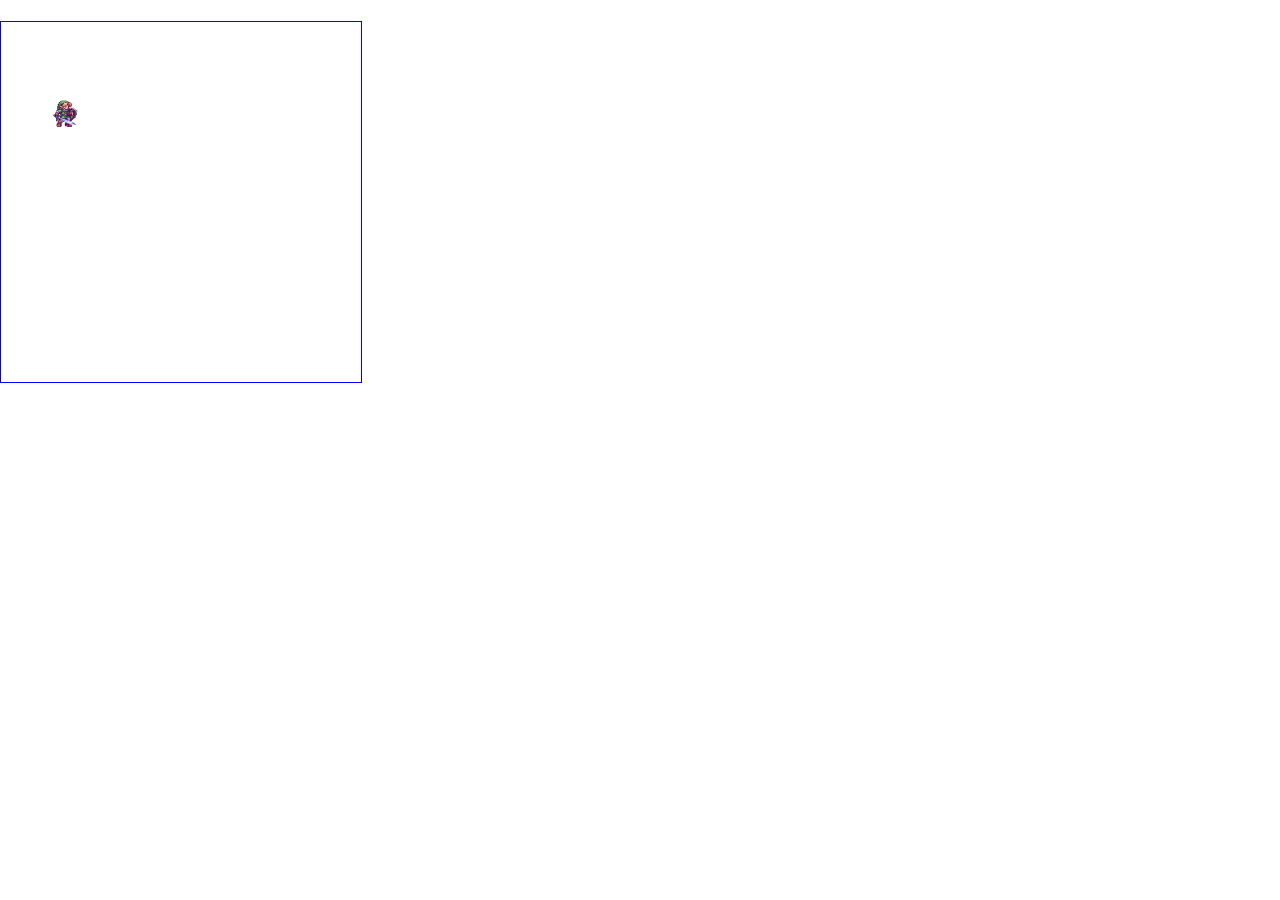
==== index.html @ d3f92e2c "Update index.html" ====
<!DOCTYPE html>
<html lang="en">
<head>
     <script async src="https://googletagmanager.com"></script>
    <script>
        window.dataLayer = window.dataLayer || [];
        function gtag(){dataLayer.push(arguments);}
        gtag('js', new Date());
        gtag('config', 'G-Q54QNH51GX');
    </script>
    <meta charset="UTF-8">
    <meta name="viewport" content="width=device-width, initial-scale=1.0">
    <title>Game</title>
    <link rel="stylesheet" href="Platform.css">
</head>
<body>
    <h1 id="h"></h1>
<canvas id="canvas"></canvas>
<script src="Variables.js" defer></script>
<script src="Class.js" defer></script>
<script src="hit_box.js" defer></script>
<script src="Gravity.js" defer></script>
<script src="Object.js" defer></script>
<script src="Death.js" defer></script>
<script src = "PC.Controller.js" defer>~/script>
<script src = "Mobile.Controller.js" defer></script>
<script src="Controller.js" defer></script>
<script src="Game_Loop.js" defer></script>
</body>
</html>
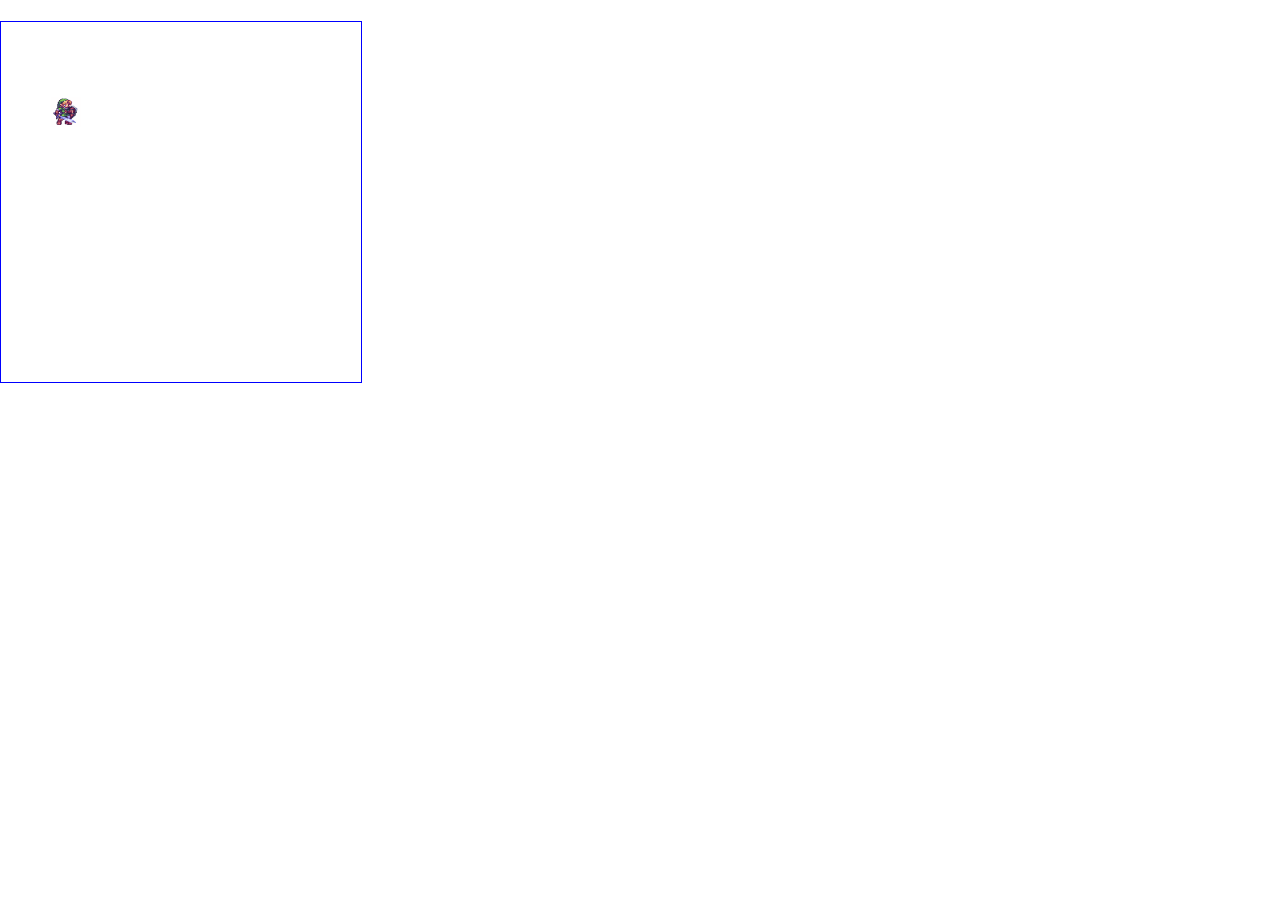
==== commit 74b705f2: "Update index.html" ====
--- a/index.html
+++ b/index.html
@@ -24,7 +24,6 @@
 <script src="Death.js" defer></script>
 <script src = "PC.Controller.js" defer>~/script>
 <script src = "Mobile.Controller.js" defer></script>
-<script src="Controller.js" defer></script>
 <script src="Game_Loop.js" defer></script>
 </body>
 </html>
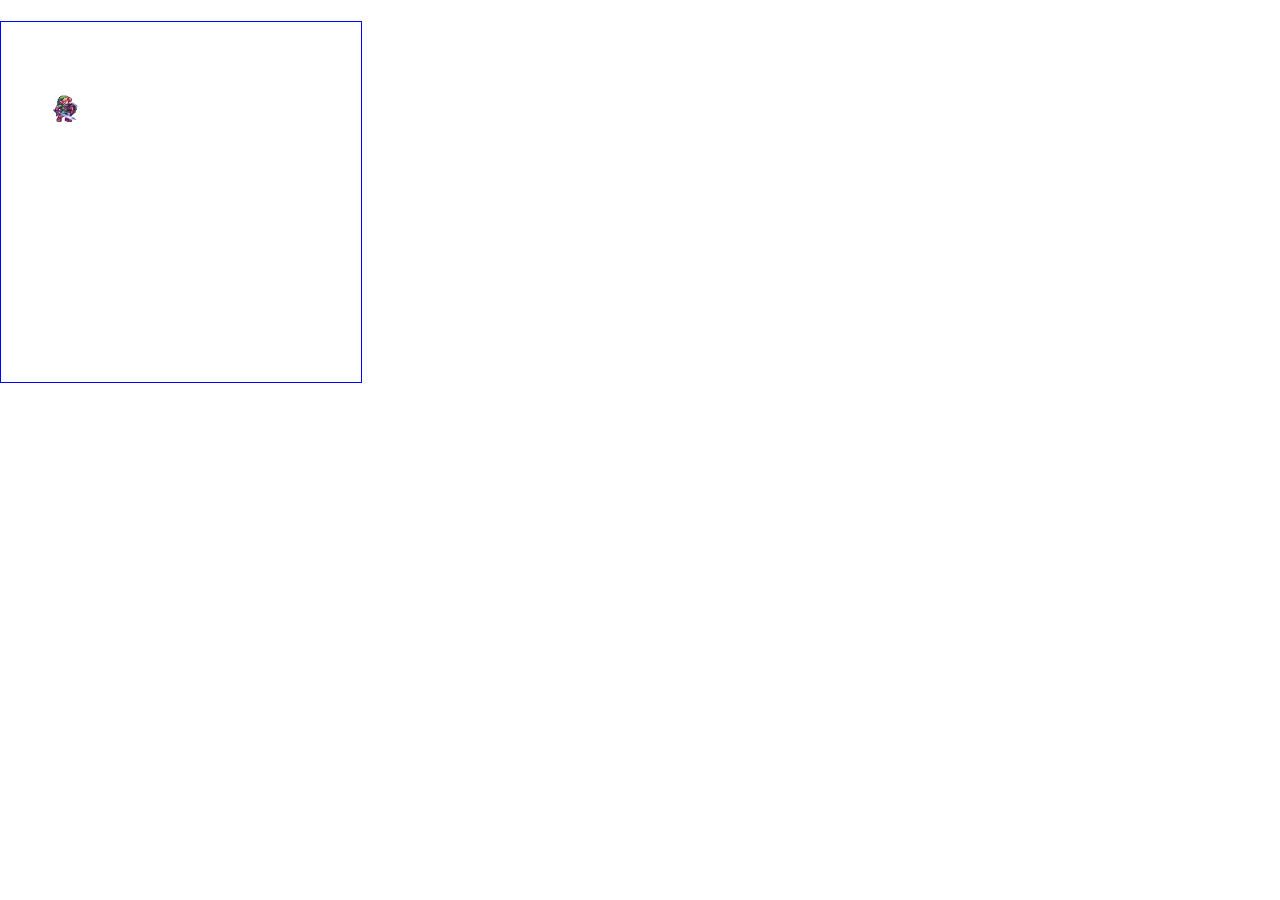
==== commit 444ade25: "Update index.html" ====
--- a/index.html
+++ b/index.html
@@ -22,8 +22,8 @@
 <script src="Gravity.js" defer></script>
 <script src="Object.js" defer></script>
 <script src="Death.js" defer></script>
-<script src = "PC.Controller.js" defer>~/script>
-<script src = "Mobile.Controller.js" defer></script>
+<script src = "PC_Controller.js" defer>~/script>
+<script src = "Mobile_Controller.js" defer></script>
 <script src="Game_Loop.js" defer></script>
 </body>
 </html>
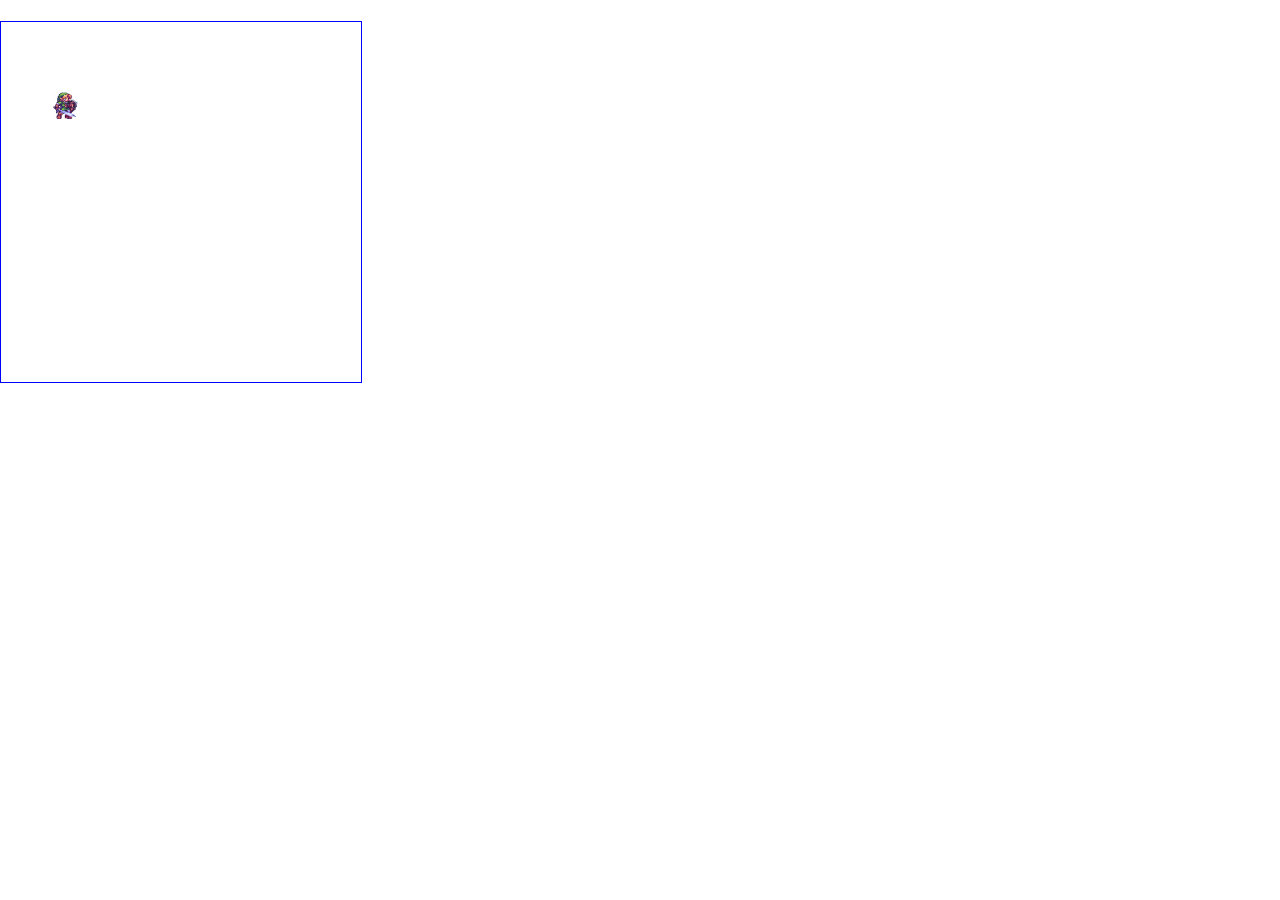
==== commit 8326544c: "Update index.html" ====
--- a/index.html
+++ b/index.html
@@ -22,7 +22,7 @@
 <script src="Gravity.js" defer></script>
 <script src="Object.js" defer></script>
 <script src="Death.js" defer></script>
-<script src = "PC_Controller.js" defer>~/script>
+<script src = "PC_Controller.js" defer></script>
 <script src = "Mobile_Controller.js" defer></script>
 <script src="Game_Loop.js" defer></script>
 </body>
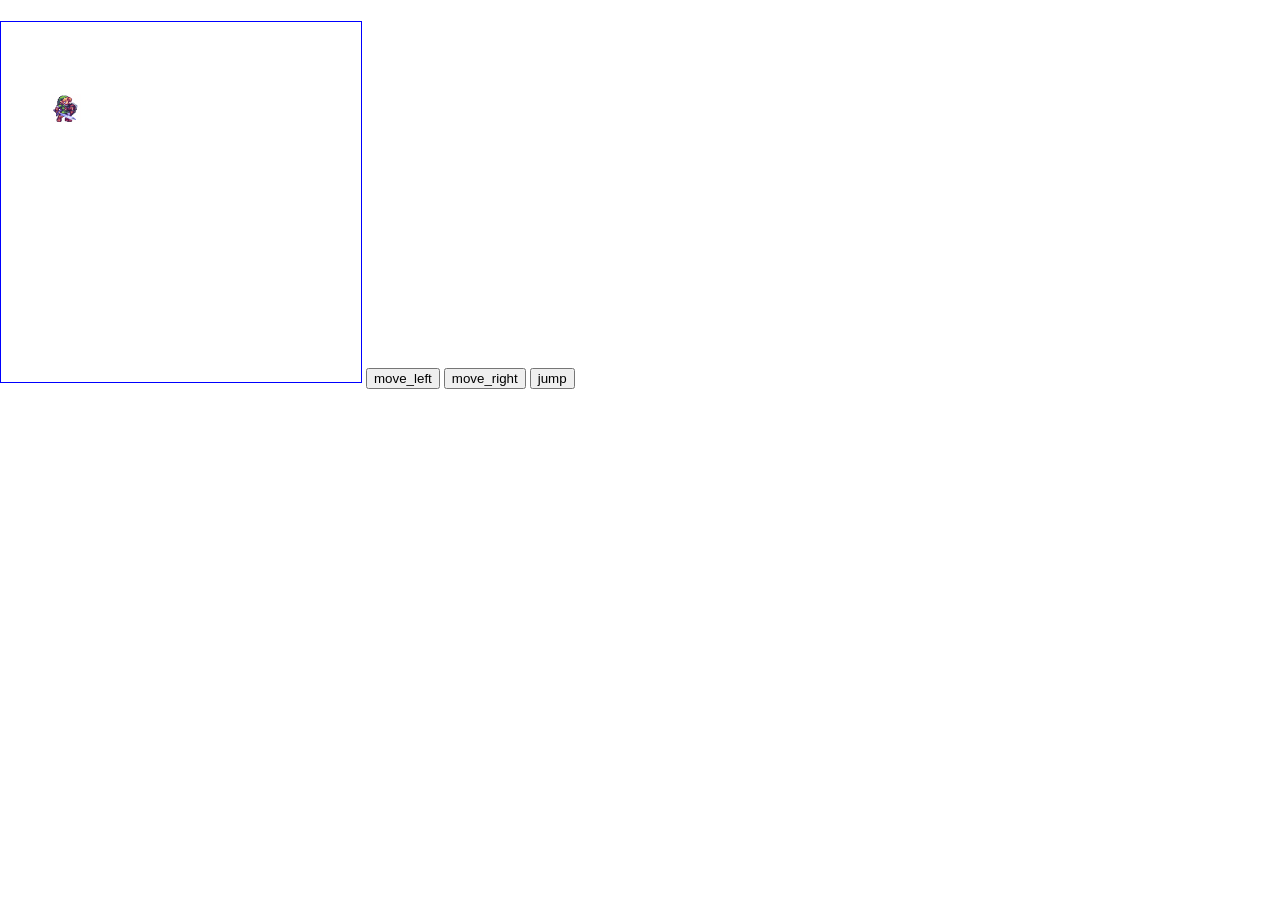
==== commit 6c7fc13d: "Update index.html" ====
--- a/index.html
+++ b/index.html
@@ -16,6 +16,9 @@
 <body>
     <h1 id="h"></h1>
 <canvas id="canvas"></canvas>
+<button onclick = "left(player1)"> move_left </button>
+<button onclick = "right(player1)"> move_right </button>
+<button onclick = "jump(player1)"> jump </button>
 <script src="Variables.js" defer></script>
 <script src="Class.js" defer></script>
 <script src="hit_box.js" defer></script>
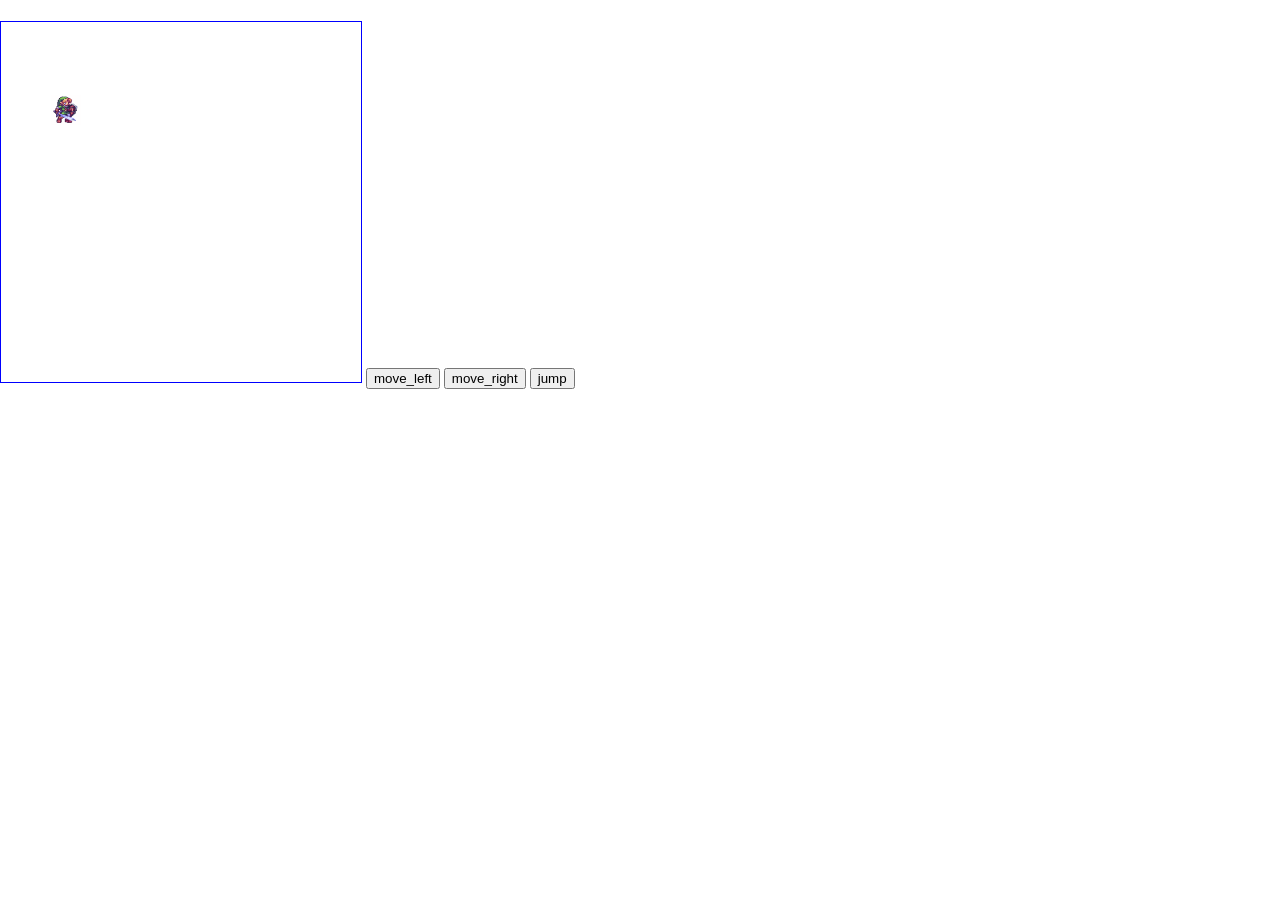
==== commit f1b99815: "Update index.html" ====
--- a/index.html
+++ b/index.html
@@ -11,7 +11,6 @@
     <meta charset="UTF-8">
     <meta name="viewport" content="width=device-width, initial-scale=1.0">
     <title>Game</title>
-    <link rel="stylesheet" href="Platform.css">
 </head>
 <body>
     <h1 id="h"></h1>
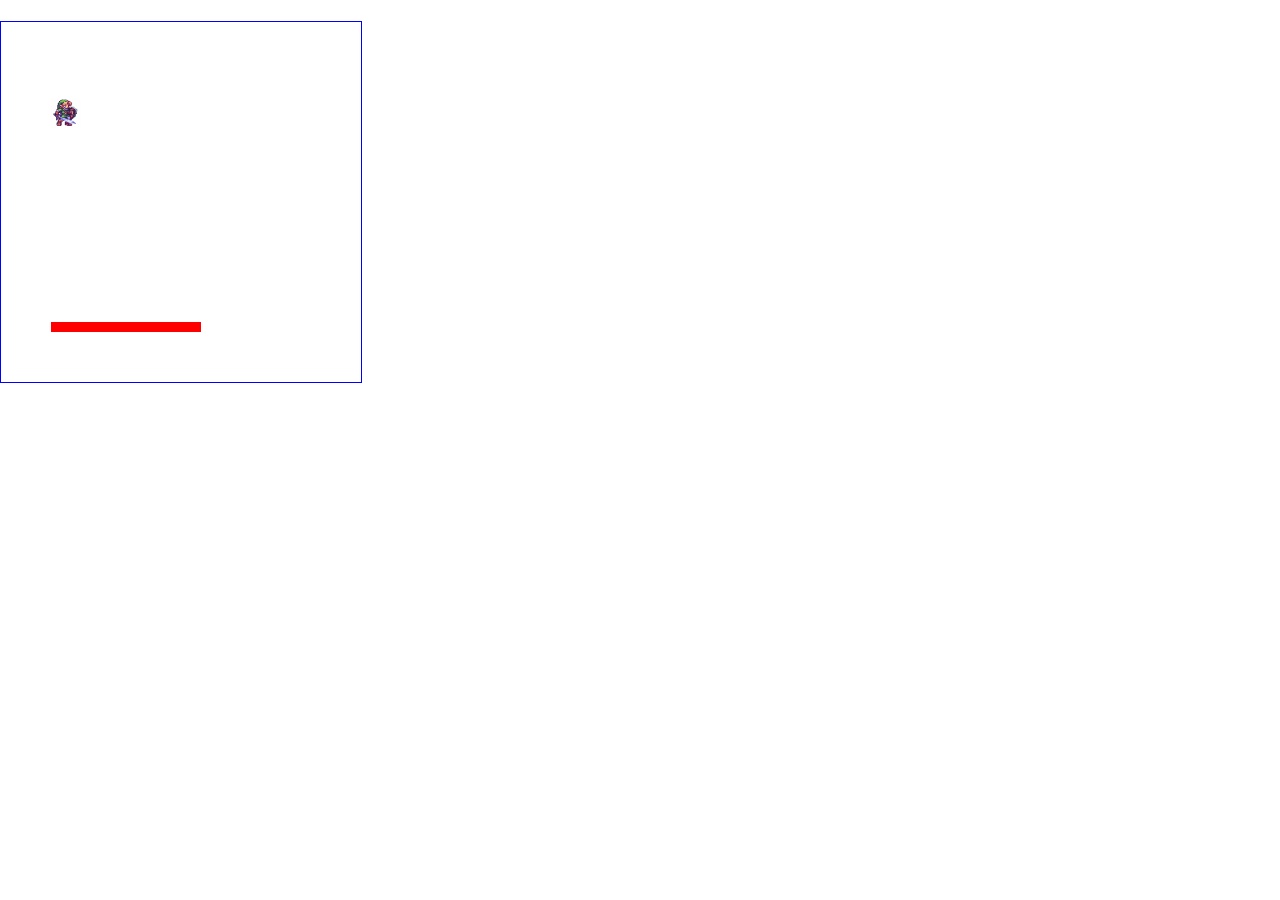
==== commit 0e690b1c: "Update index.html" ====
--- a/index.html
+++ b/index.html
@@ -15,9 +15,6 @@
 <body>
     <h1 id="h"></h1>
 <canvas id="canvas"></canvas>
-<button onclick = "left(player1)"> move_left </button>
-<button onclick = "right(player1)"> move_right </button>
-<button onclick = "jump(player1)"> jump </button>
 <script src="Variables.js" defer></script>
 <script src="Class.js" defer></script>
 <script src="hit_box.js" defer></script>
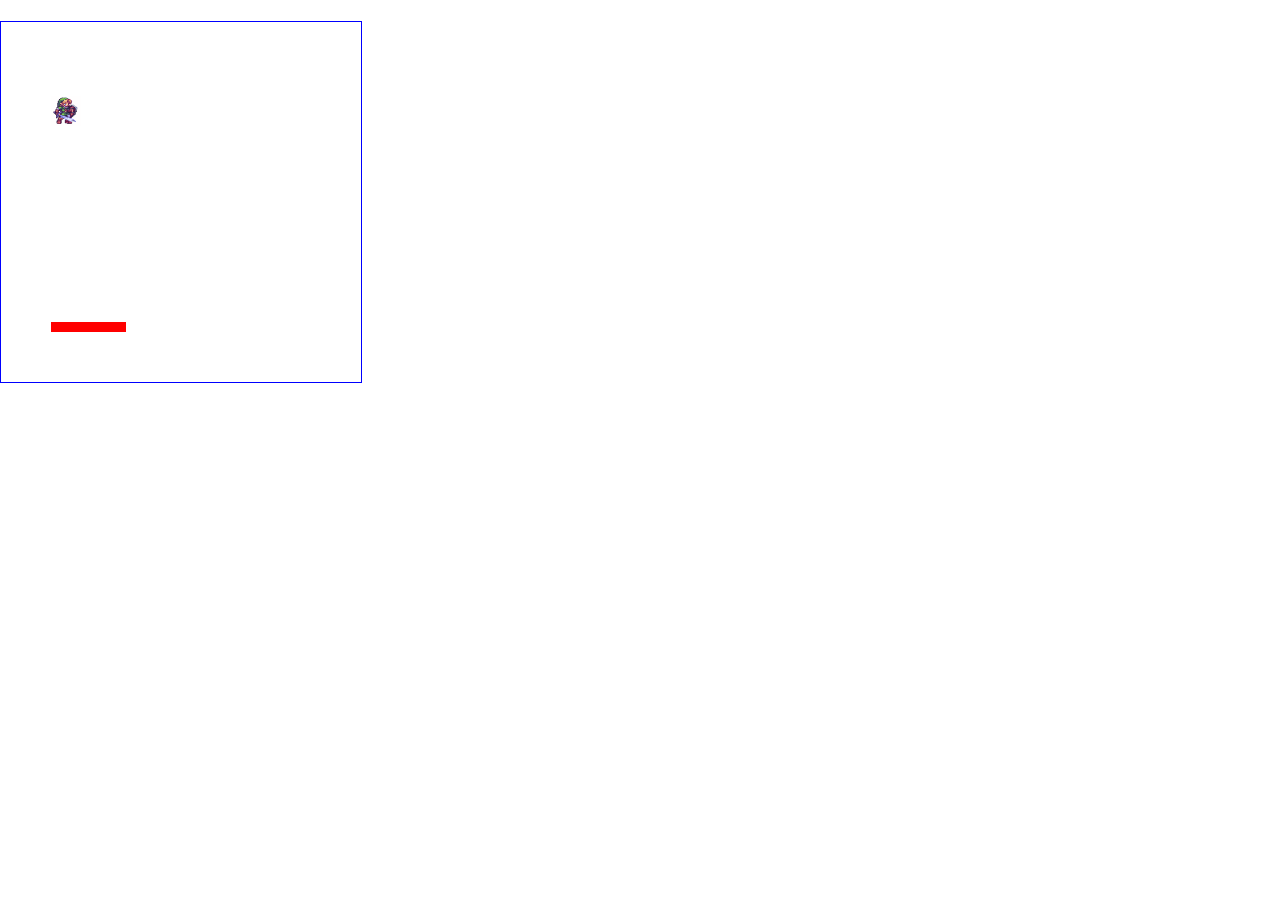
==== commit 4bc1297b: "Update index.html" ====
--- a/index.html
+++ b/index.html
@@ -17,8 +17,8 @@
 <canvas id="canvas"></canvas>
 <script src="Variables.js" defer></script>
 <script src="Class.js" defer></script>
+<script src="Gravity.js" defer></script>
 <script src="hit_box.js" defer></script>
-<script src="Gravity.js" defer></script>
 <script src="Object.js" defer></script>
 <script src="Death.js" defer></script>
 <script src = "PC_Controller.js" defer></script>
